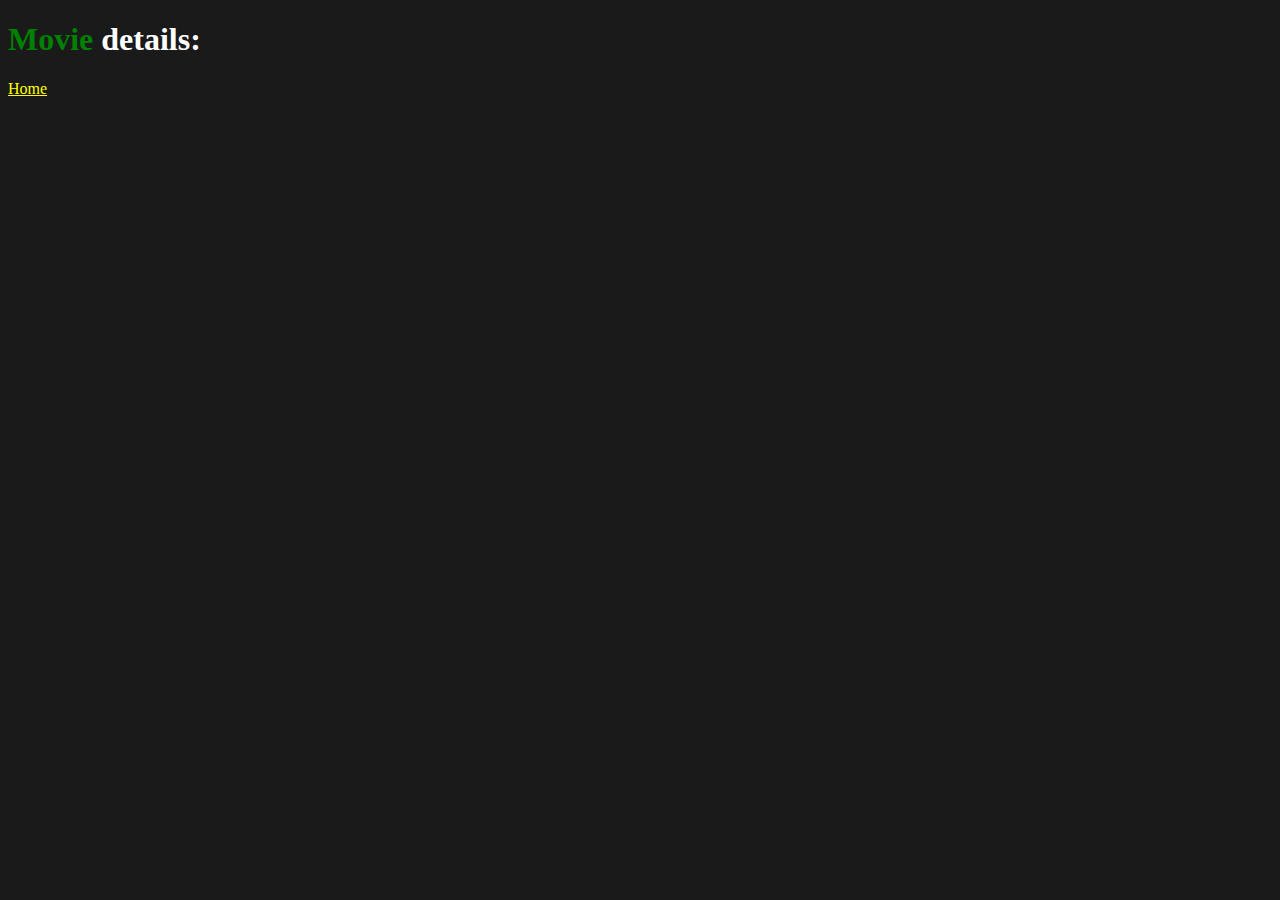
==== src/main/resources/templates/movie-details.html @ 89919bc9 "step 3 - bonus" ====
<!DOCTYPE html>
<html xmlns:th="http://www.thymeleaf.org">
<head>
<meta charset="ISO-8859-1">
<title>Best Of The Year</title>
<style>
	body{
	background-color: #1a1a1a;
	color: white;
	}
	
	span{
	color: green;
	}
	
	a{
	color:yellow;
	}
</style>
</head>
<body>

	<h1><span>Movie</span> details: </h1>
	
<!-- 	<p>[[${movies}]]</p> -->
	<p th:text="${movieTitle}"></p>
	<a href="/">Home</a>

</body>
</html>
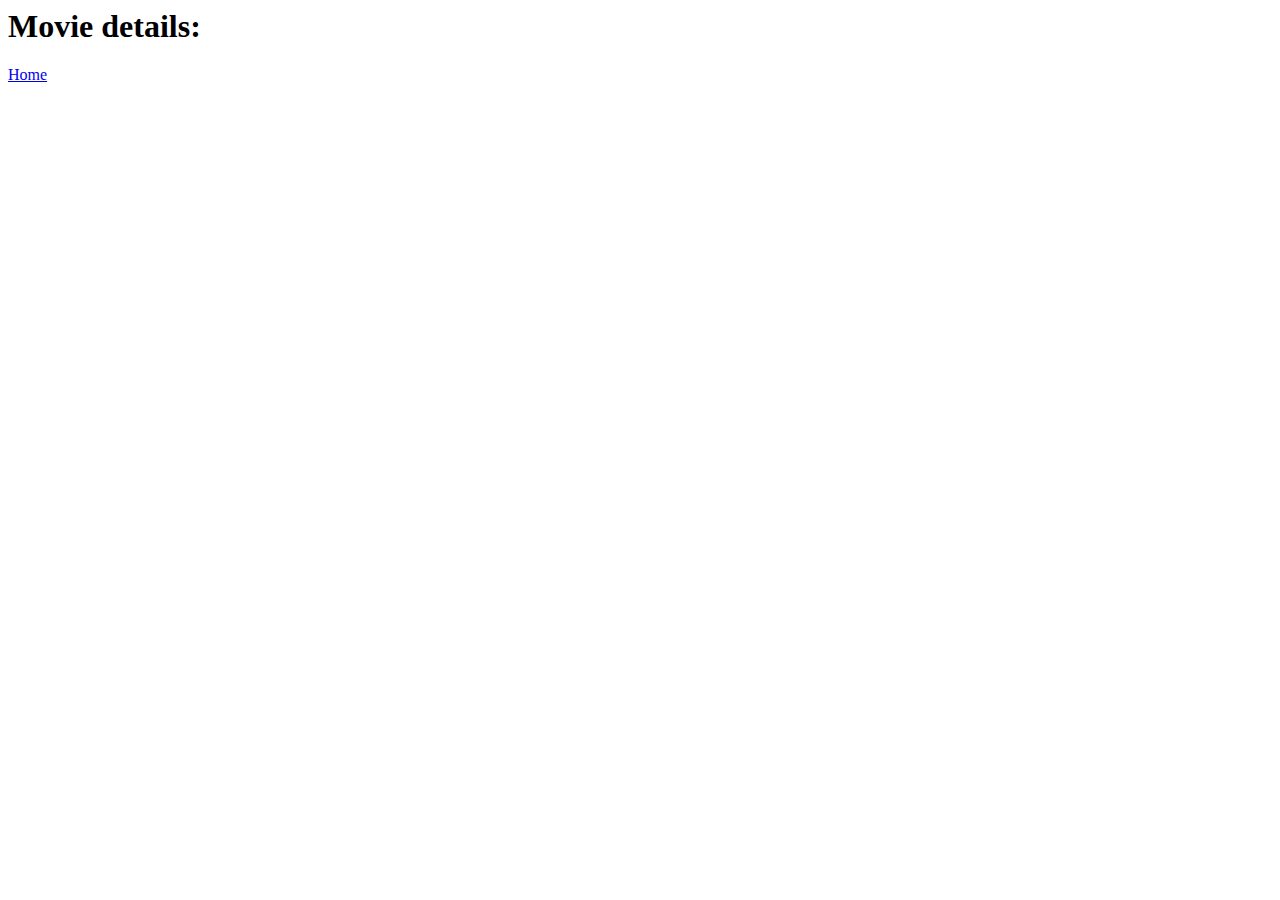
==== commit 0aa23a3a: "[add] Fragments + [edit] head pagine HTML" ====
--- a/src/main/resources/templates/movie-details.html
+++ b/src/main/resources/templates/movie-details.html
@@ -1,23 +1,4 @@
-<!DOCTYPE html>
-<html xmlns:th="http://www.thymeleaf.org">
-<head>
-<meta charset="ISO-8859-1">
-<title>Best Of The Year</title>
-<style>
-	body{
-	background-color: #1a1a1a;
-	color: white;
-	}
-	
-	span{
-	color: green;
-	}
-	
-	a{
-	color:yellow;
-	}
-</style>
-</head>
+<th:block th:replace="../fragments/head-fragment :: head"></th:block>
 <body>
 
 	<h1><span>Movie</span> details: </h1>
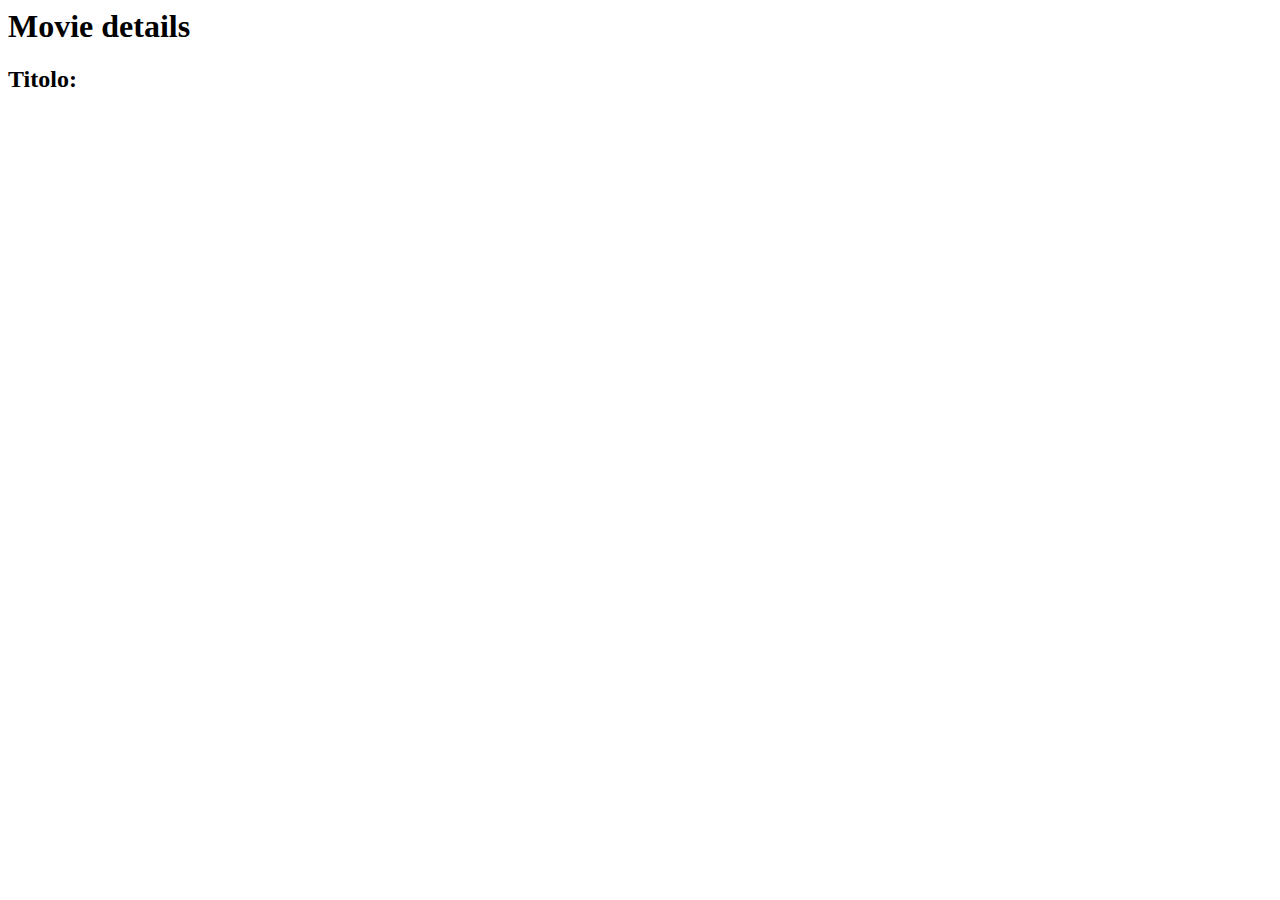
==== commit f34f3076: "[edit] pagine dettagli HTML e CSS" ====
--- a/src/main/resources/templates/movie-details.html
+++ b/src/main/resources/templates/movie-details.html
@@ -1,11 +1,18 @@
 <th:block th:replace="../fragments/head-fragment :: head"></th:block>
-<body>
+<body class="bg-dark text-white">
 
-	<h1><span>Movie</span> details: </h1>
+	<th:block th:replace="../fragments/header :: header"></th:block>
+
+	<div class="container text-center my-3">
 	
-<!-- 	<p>[[${movies}]]</p> -->
-	<p th:text="${movieTitle}"></p>
-	<a href="/">Home</a>
+		<h1><span>Movie</span> details </h1>
+		
+		<h2>
+<!-- 			<span class="text-primary">[[${movieTitle}]]</span> -->
+			Titolo: <span class="text-primary" th:text="${movieTitle}"></span>
+		</h2>
+		
+	</div>
 
 </body>
 </html>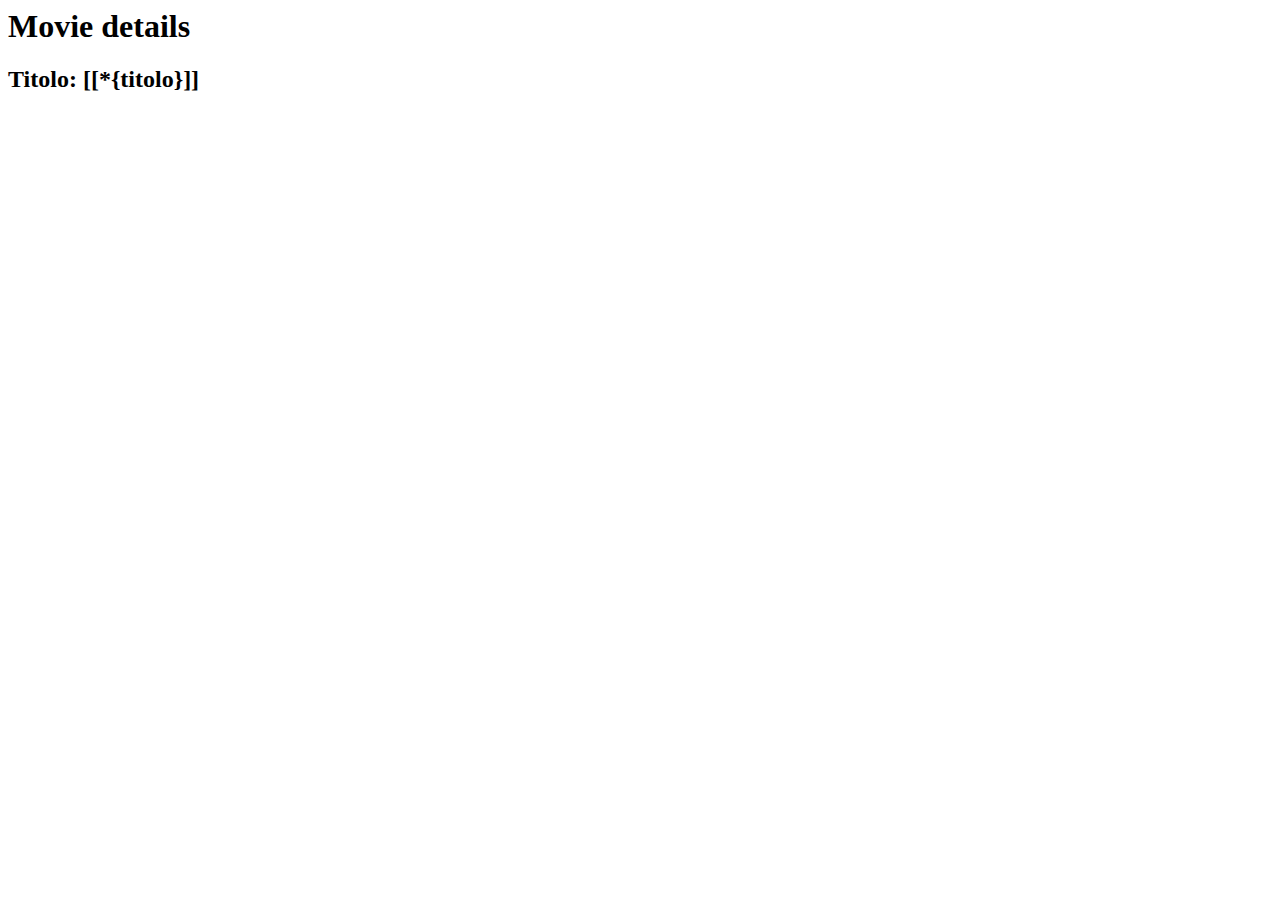
==== commit 87811c12: "[edit] passaggio oggetto nella pagina dettaglio" ====
--- a/src/main/resources/templates/movie-details.html
+++ b/src/main/resources/templates/movie-details.html
@@ -3,13 +3,14 @@
 
 	<th:block th:replace="../fragments/header :: header"></th:block>
 
-	<div class="container text-center my-3">
+	<div class="container text-center my-3" th:object="${movie}">
 	
 		<h1><span>Movie</span> details </h1>
 		
-		<h2>
+		<h2 class="my-3">
 <!-- 			<span class="text-primary">[[${movieTitle}]]</span> -->
-			Titolo: <span class="text-primary" th:text="${movieTitle}"></span>
+<!-- 			Titolo: <span class="text-primary">[[${movieTitle}]]</span> -->
+			Titolo: <span class="text-primary">[[*{titolo}]]</span>
 		</h2>
 		
 	</div>
